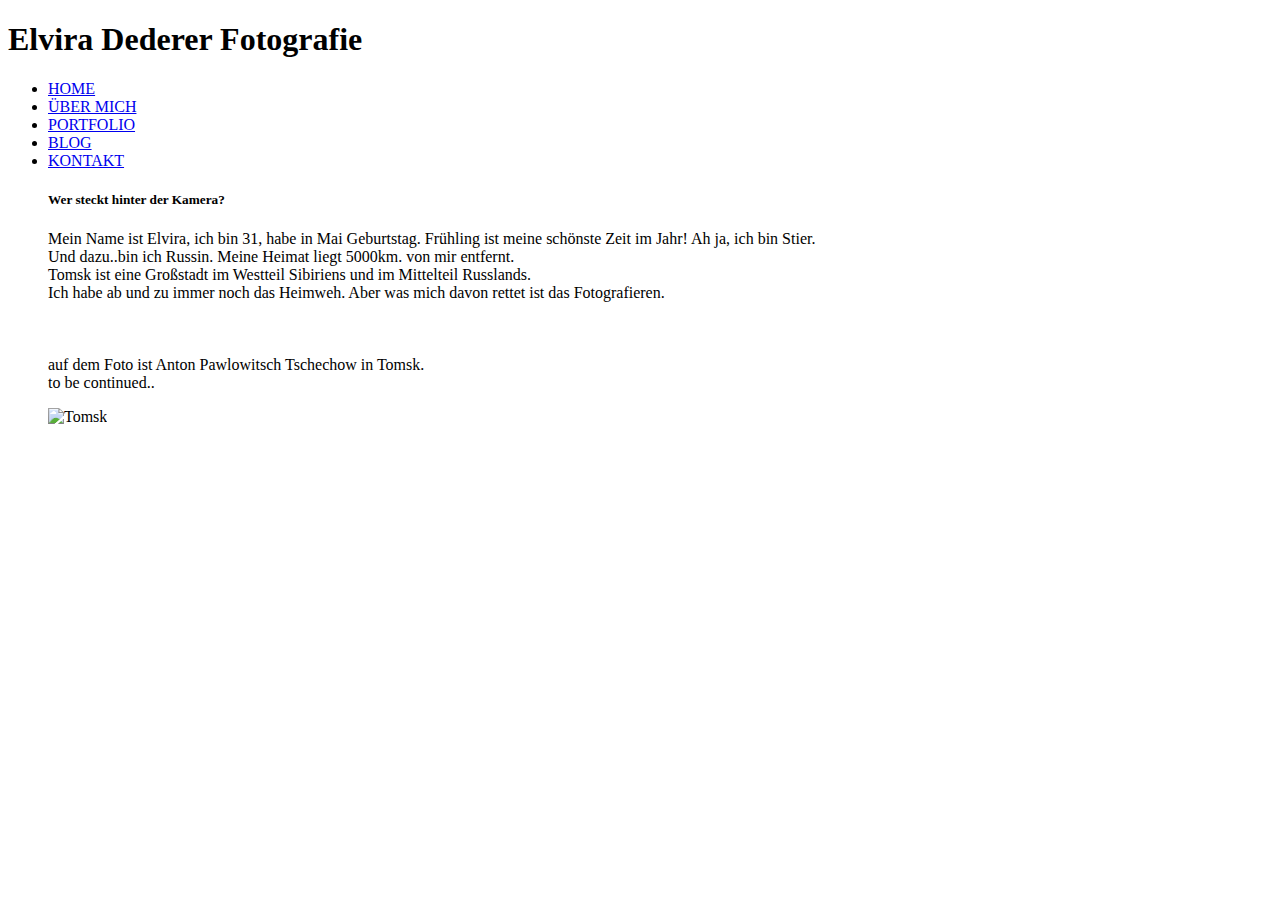
==== pages/über-mich.html @ 224d2497 "4" ====
<!DOCTYPE html>
<html lang="en">
<head>
    <meta charset="UTF-8">
    <meta http-equiv="X-UA-Compatible" content="IE=edge">
    <meta name="viewport" content="width=device-width, initial-scale=1.0">
    <title>Elvira Dederer</title>
    <link rel="stylesheet" href="../css/über-mich.css">

    <link rel="preconnect" href="https://fonts.googleapis.com">
    <link rel="preconnect" href="https://fonts.gstatic.com" crossorigin>
    <link href="https://fonts.googleapis.com/css2?family=Playfair+Display+SC&display=swap" rel="stylesheet">
</head>
<body>
    <header>
        <h1>Elvira Dederer Fotografie</h1>
    </header>
    <nav>
            <ul>
                <li>
                    <a href="../index.html">HOME</a> 
                </li>
                <li>
                    <a href="../pages/über-mich.html">ÜBER MICH</a>
                </li>
                <li>
                    <a href="../pages/portfolio.html">PORTFOLIO</a>
                </li>  
                <li>
                    <a href="../pages/blog.html">BLOG</a>
                </li>
                <li>
                    <a href="../pages/kontakt.html"target="_blank">KONTAKT</a>
                </li>
            </ul>  
    </nav>
<main>
    <section>
        <figure>
            <h5>Wer steckt hinter der Kamera?</h5>
            <p>
           Mein Name ist Elvira, ich bin 31, habe in Mai Geburtstag. Frühling ist meine schönste Zeit im Jahr!
           Ah ja, ich bin Stier. <br>
           Und dazu..bin ich Russin.
            Meine Heimat liegt 5000km. von mir entfernt. <br>
          Tomsk ist eine Großstadt im Westteil Sibiriens und im Mittelteil Russlands. <br>
          Ich habe ab und zu immer noch das Heimweh. Aber was mich davon rettet ist das Fotografieren. <br> <br>

          <br><br>auf dem Foto ist Anton Pawlowitsch Tschechow in Tomsk. <br>
          
          to be continued..

       
            </p>
            <img src="../bilder/Tomsk.jpg" alt="Tomsk">
        </figure>
    </section>
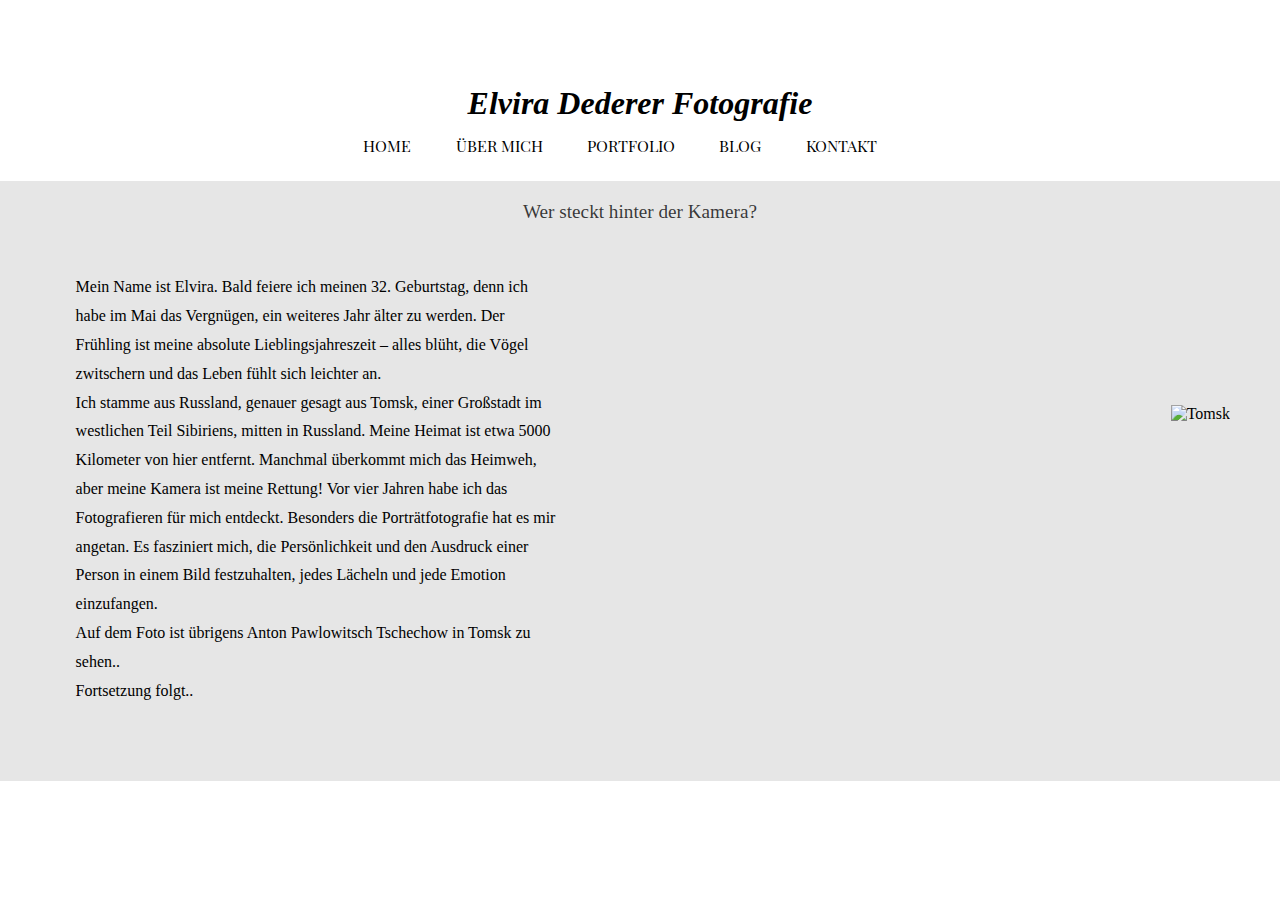
==== commit 3efb4c7d: "text changed" ====
--- a/pages/über-mich.html
+++ b/pages/über-mich.html
@@ -1,57 +1,68 @@
 <!DOCTYPE html>
 <html lang="en">
-<head>
-    <meta charset="UTF-8">
-    <meta http-equiv="X-UA-Compatible" content="IE=edge">
-    <meta name="viewport" content="width=device-width, initial-scale=1.0">
+  <head>
+    <meta charset="UTF-8" />
+    <meta http-equiv="X-UA-Compatible" content="IE=edge" />
+    <meta name="viewport" content="width=device-width, initial-scale=1.0" />
     <title>Elvira Dederer</title>
-    <link rel="stylesheet" href="../css/über-mich.css">
+    <link rel="stylesheet" href="../css/über-mich.css" />
 
-    <link rel="preconnect" href="https://fonts.googleapis.com">
-    <link rel="preconnect" href="https://fonts.gstatic.com" crossorigin>
-    <link href="https://fonts.googleapis.com/css2?family=Playfair+Display+SC&display=swap" rel="stylesheet">
-</head>
-<body>
+    <link rel="preconnect" href="https://fonts.googleapis.com" />
+    <link rel="preconnect" href="https://fonts.gstatic.com" crossorigin />
+    <link
+      href="https://fonts.googleapis.com/css2?family=Playfair+Display+SC&display=swap"
+      rel="stylesheet"
+    />
+  </head>
+  <body>
     <header>
-        <h1>Elvira Dederer Fotografie</h1>
+      <h1>Elvira Dederer Fotografie</h1>
     </header>
     <nav>
-            <ul>
-                <li>
-                    <a href="../index.html">HOME</a> 
-                </li>
-                <li>
-                    <a href="../pages/über-mich.html">ÜBER MICH</a>
-                </li>
-                <li>
-                    <a href="../pages/portfolio.html">PORTFOLIO</a>
-                </li>  
-                <li>
-                    <a href="../pages/blog.html">BLOG</a>
-                </li>
-                <li>
-                    <a href="../pages/kontakt.html"target="_blank">KONTAKT</a>
-                </li>
-            </ul>  
+      <ul>
+        <li>
+          <a href="../index.html">HOME</a>
+        </li>
+        <li>
+          <a href="../pages/über-mich.html">ÜBER MICH</a>
+        </li>
+        <li>
+          <a href="../pages/portfolio.html">PORTFOLIO</a>
+        </li>
+        <li>
+          <a href="../pages/blog.html">BLOG</a>
+        </li>
+        <li>
+          <a href="../pages/kontakt.html" target="_blank">KONTAKT</a>
+        </li>
+      </ul>
     </nav>
-<main>
-    <section>
+    <main>
+      <section>
         <figure>
-            <h5>Wer steckt hinter der Kamera?</h5>
-            <p>
-           Mein Name ist Elvira, ich bin 31, habe in Mai Geburtstag. Frühling ist meine schönste Zeit im Jahr!
-           Ah ja, ich bin Stier. <br>
-           Und dazu..bin ich Russin.
-            Meine Heimat liegt 5000km. von mir entfernt. <br>
-          Tomsk ist eine Großstadt im Westteil Sibiriens und im Mittelteil Russlands. <br>
-          Ich habe ab und zu immer noch das Heimweh. Aber was mich davon rettet ist das Fotografieren. <br> <br>
+          <h5>Wer steckt hinter der Kamera?</h5>
+          <p>
+            Mein Name ist Elvira. Bald feiere ich meinen 32. Geburtstag, denn
+            ich habe im Mai das Vergnügen, ein weiteres Jahr älter zu werden.
+            Der Frühling ist meine absolute Lieblingsjahreszeit – alles blüht,
+            die Vögel zwitschern und das Leben fühlt sich leichter an.
+            <br />
+            Ich stamme aus Russland, genauer gesagt aus Tomsk, einer Großstadt
+            im westlichen Teil Sibiriens, mitten in Russland. Meine Heimat ist
+            etwa 5000 Kilometer von hier entfernt. Manchmal überkommt mich das
+            Heimweh, aber meine Kamera ist meine Rettung! Vor vier Jahren habe
+            ich das Fotografieren für mich entdeckt. Besonders die
+            Porträtfotografie hat es mir angetan. Es fasziniert mich, die
+            Persönlichkeit und den Ausdruck einer Person in einem Bild
+            festzuhalten, jedes Lächeln und jede Emotion einzufangen.
 
-          <br><br>auf dem Foto ist Anton Pawlowitsch Tschechow in Tomsk. <br>
-          
-          to be continued..
-
-       
-            </p>
-            <img src="../bilder/Tomsk.jpg" alt="Tomsk">
+            <br />Auf dem Foto ist übrigens Anton Pawlowitsch Tschechow in Tomsk
+            zu sehen.. <br />
+            Fortsetzung folgt..
+          </p>
+          <img src="../bilder/Tomsk.jpg" alt="Tomsk" />
         </figure>
-    </section>+      </section>
+    </main>
+  </body>
+</html>
--- a/css/über-mich.css
+++ b/css/über-mich.css
@@ -0,0 +1,84 @@
+* {
+  box-sizing: border-box;
+  margin: 0;
+  padding: 0;
+  border: 0;
+}
+header {
+  width: 100%;
+  list-style: none;
+  padding: 50px; /* abstand zur oberen Kante */
+  padding-bottom: 1%;
+  display: block;
+  margin: 35px 0px 0px 0px;
+  text-align: center;
+  font-family: "chrysante"; /* mein schrift den ich runtergeladen habe */
+  font-style: italic;
+  font-size: medium;
+  font-weight: 100;
+  color: rgb(0, 0, 0);
+}
+ul {
+  list-style: none;
+  text-align: center;
+  font-family: Arial, Helvetica, sans-serif;
+}
+li {
+  display: inline; /* um HOME und andere Links horizontal zu platzieren */
+  margin-right: 40px;
+} /* abstand zwischen den Links mehr machen */
+a {
+  display: inline-block;
+  text-decoration: none;
+  font-family: "Playfair Display SC", serif;
+  font-size: 16px;
+  color: rgb(0, 0, 0);
+}
+h2 {
+  font-family: "Playfair Display SC', serif";
+  position: relative; /* um Überschrift auf dem Bild zu bewegen */
+  color: rgba(255, 255, 255, 0.776);
+  font-size: small;
+  font-weight: 100; /* schrift dünner */
+  bottom: -180px;
+  left: 120px;
+}
+figure {
+  height: 600px;
+  background-size: cover;
+  background-position: center;
+  background-attachment: center;
+  margin-top: 2%;
+  background-color: rgba(205, 205, 205, 0.495);
+}
+@font-face {
+  /* mein Schrift */
+  font-family: "chrysante";
+  src: url("../fonts/Chrysante/ChrysantepersonaluseBold.ttf") format("truetype");
+}
+h5 {
+  padding-top: 20px;
+  position: relative; /* um Überschrift auf dem Bild zu bewegen */
+  color: rgba(0, 0, 0, 0.776);
+  font-size: larger;
+  text-align: center;
+  font-weight: 100;
+}
+p {
+  margin-top: 50px;
+  margin-left: 50px;
+  padding-left: 2%;
+  display: block;
+  width: 40%;
+  line-height: 1.8;
+  float: center;
+  font-size: medium;
+  font-weight: 100;
+  color: rgb(0, 0, 0);
+}
+img {
+  height: 300px;
+  float: right;
+  margin-right: 50px;
+  margin-top: -300px;
+}
